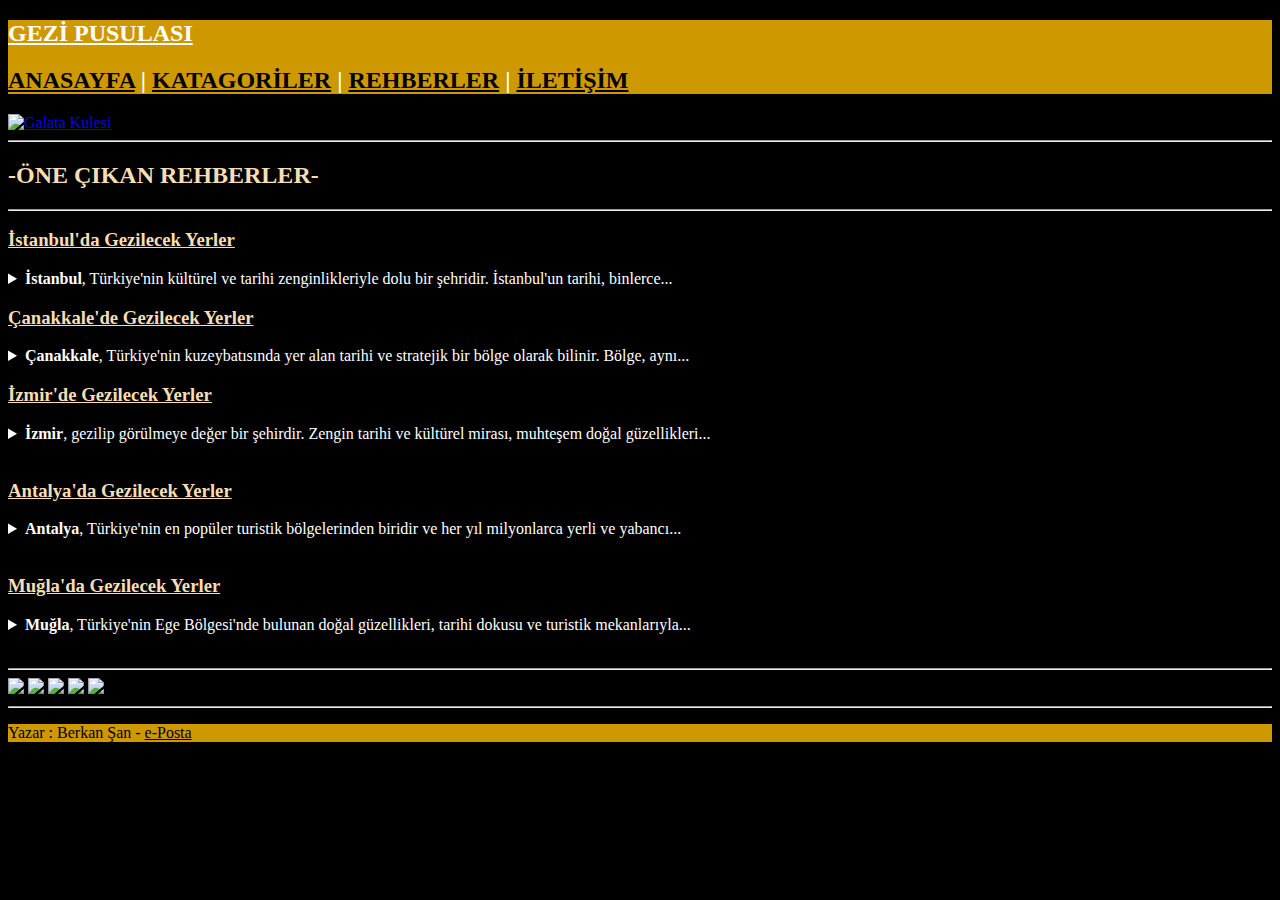
==== index.html @ 2dcc021f "Add files via upload" ====
<!DOCTYPE html>
<html lang="tr">
<head>
    <meta charset="UTF-8">
    <meta name="viewport" content="width=device-width, initial-scale=1.0">
    <title>GEZİ PUSULASI.com</title>
    <link rel="stylesheet" href="Gezi-pusulası-Berkan-Şan.css">
</head>
<body>
<style>
body {
    background-color: black;
}
</style>   
<section> 
    <div style="background-color:rgb(206, 153, 0);">
        <!--SİTE ADI-->
        
        <nav>
            <h2 style="color: white;">
            <a href="Gezi Pusulası -Berkan Şan .html" style="color:white;">GEZİ PUSULASI</h1>
            </h2>
            <h2 style="color: white;">
            <a href="Gezi Pusulası -Berkan Şan .html" style="color: black;">ANASAYFA</a> |
            <a href="KATAGORİLER.HTML" style="color: black;;">KATAGORİLER</a> |
            <a href="REHBERLER.HTML" style="color:  black">REHBERLER</a> |
            <a href="İLETİŞİM.HTML" style="color: black;">İLETİŞİM</a>
            </h2>
        </nav>
    </div>
    <a href="Çanakkale Geziilecek Yerler.html">
        <img src="çanakkale-görsel1.jpeg" style="max-width: 100%; height: auto;" alt="Galata Kulesi"/>
    </a>


    <!--ÇİZGİ-->
<hr>

</section>

    
<h2 style="color: wheat;">-ÖNE ÇIKAN REHBERLER-</h2>
<hr>
<article>
<!--KONU BAŞLIĞI-->
<h3 style="color:wheat">
<a href="İstanbul Gezilecek Yerler.html" style="color: wheat;">İstanbul'da Gezilecek Yerler
</a>
</h3>
<!--KONU-->
<p style="color: white;">
    <details>
        <summary style="color: white;"><b>İstanbul</b>, Türkiye'nin kültürel ve tarihi zenginlikleriyle
            dolu bir şehridir. İstanbul'un tarihi, binlerce...</summary>
        <p style="color: white;">İstanbul, Türkiye'nin kültürel ve tarihi zenginlikleriyle
            dolu bir şehridir. İstanbul'un tarihi, binlerce yıl
            öncesine dayanmaktadır ve birçok farklı
            medeniyetin izlerini taşımaktadır. İstanbul'u gezerek
            keşfetmek istiyorsanız, aşağıda bazı önemli tarihi ve
            turistik yerlere göz atabilirsiniz:</p>
    </details></p>

</article>
<article>

<h3 style="color:wheat">
    <a href="Çanakkale Geziilecek Yerler.html" style="color: wheat;">Çanakkale'de Gezilecek Yerler
</a>
</h3>
    <details>
         <summary style="color: white;"><b>Çanakkale</b>, Türkiye'nin kuzeybatısında yer alan
            tarihi ve stratejik bir bölge olarak bilinir. Bölge, aynı...</summary>
        <p style="color: white;">Çanakkale, Türkiye'nin kuzeybatısında yer alan
            tarihi ve stratejik bir bölge olarak bilinir. Bölge, aynı
            zamanda <b> 1915 yılında </b>gerçekleşen Çanakkale
            Savaşı'na ev sahipliği yapmıştır. Çanakkale'yi
            gezerek tarihini daha yakından keşfetmek
            istiyorsanız, aşağıda bazı önemli tarihi ve turistik
            yerlere göz atabilirsiniz:</span>
    </details></p>

</article>
<article>

    <h3 style="color:wheat">
        <a href="İzmir Gezilecek Yerler.html" style="color: wheat;">İzmir'de Gezilecek Yerler</a>
    </h3>
        <details>
             <summary style="color: white;"><b>İzmir</b>, gezilip görülmeye değer bir şehirdir. Zengin tarihi ve kültürel mirası, muhteşem doğal güzellikleri...</summary>
            <p style="color: white;">İzmir gezilip görülmeye değer bir şehirdir. Zengin tarihi ve kültürel mirası, muhteşem doğal güzellikleri, lezzetli mutfağı ve canlı atmosferiyle ziyaretçilerine unutulmaz bir deneyim sunar. İzmir'de tarihi yerler, plajlar, çarşılar, müzeler ve lezzet durakları gibi birçok farklı aktivite ve mekan bulunmaktadır. Şehrin sokaklarında dolaşmak, Ege Denizi kıyısında yürüyüş yapmak, tarihi dokusuyla ünlü Kemeraltı Çarşısı'nda alışveriş yapmak ve lezzetli Ege mutfağını tatmak İzmir'de geçirilecek keyifli bir zaman vaat eder.
        </details>, </p>
    
</article>
<article>

    <h3 style="color:wheat">
        <a href="Antalya Gezilecek Yerler.html" style="color: wheat;">Antalya'da Gezilecek Yerler</a>
    </h3>
        <details>
             <summary style="color: white;"><b>Antalya</b>, Türkiye'nin en popüler turistik bölgelerinden biridir ve her yıl milyonlarca yerli ve yabancı...</summary>
            <p style="color: white;">Antalya Türkiye'nin en popüler turistik bölgelerinden biridir ve her yıl milyonlarca yerli ve yabancı turist çeker. Antalya, muhteşem doğal güzellikleri, tarihi ve kültürel mirası, sıcak iklimi ve lüks tatil köyleri ile tanınır. Özellikle yaz aylarında, Akdeniz kıyısındaki plajları ve berrak deniziyle tatilcilerin gözde mekanlarındandır.
        </details>, </p>
    
</article>
<article>

    <h3 style="color:wheat">
        <a href="Muğla Gezilecek Yerler.html" style="color: wheat;">Muğla'da Gezilecek Yerler</a>
    </h3>
        <details>
             <summary style="color: white;"><b>Muğla</b>, Türkiye'nin Ege Bölgesi'nde bulunan doğal güzellikleri, tarihi dokusu ve turistik mekanlarıyla...</summary>
            <p style="color: white;">Muğla, Türkiye'nin Ege Bölgesi'nde bulunan doğal güzellikleri, tarihi dokusu ve turistik mekanlarıyla oldukça popüler bir şehridir.Muğla'da bulunan Bodrum, Marmaris, Fethiye, Datça gibi turistik merkezler, hem yerli hem de yabancı turistlerin ilgisini çeker. Bu bölgelerdeki masmavi denizleri, muhteşem plajları, antik kentleri ve doğal güzellikleri keşfetmek için idealdir. Ayrıca Muğla'nın yöresel lezzetleri ve kültürel etkinlikleri de ziyaretçilere unutulmaz bir deneyim sunar.
        </details>, </p>
    
</article>
<hr>
<article>
<a href="Antalya Gezilecek Yerler.html">
<img src="KARE-Antalya-görseli1.jpeg" id="kare-resim"></a>
<a href="Çanakkale Geziilecek Yerler.html">
<img src="KARE-çanakkale-görsel1.jpeg" id="kare-resim"></a>
<a href="İstanbul Gezilecek Yerler.html">
<img src="KARE-istanbul-görsel1.jpeg" id="kare-resim"></a>
<a href="İzmir Gezilecek Yerler.html">
<img src="KARE-İzmir-görseli1.jpeg" id="kare-resim"></a>
<a href="Muğla Gezilecek Yerler.html">
<img src="KARE-muğla-görsel1.jpeg" id="kare-resim"></a>
</article>
<hr>
<div style="background-color:rgb(206, 153, 0);">
<!--ALT BİLGİ-->
<footer>
    <p style="color: black;"> Yazar : Berkan Şan - <a href="mailto:berkansan5234@gmail.com" style="color: black;">e-Posta</a></p>
</footer>
</div>
    
</body>
</html>
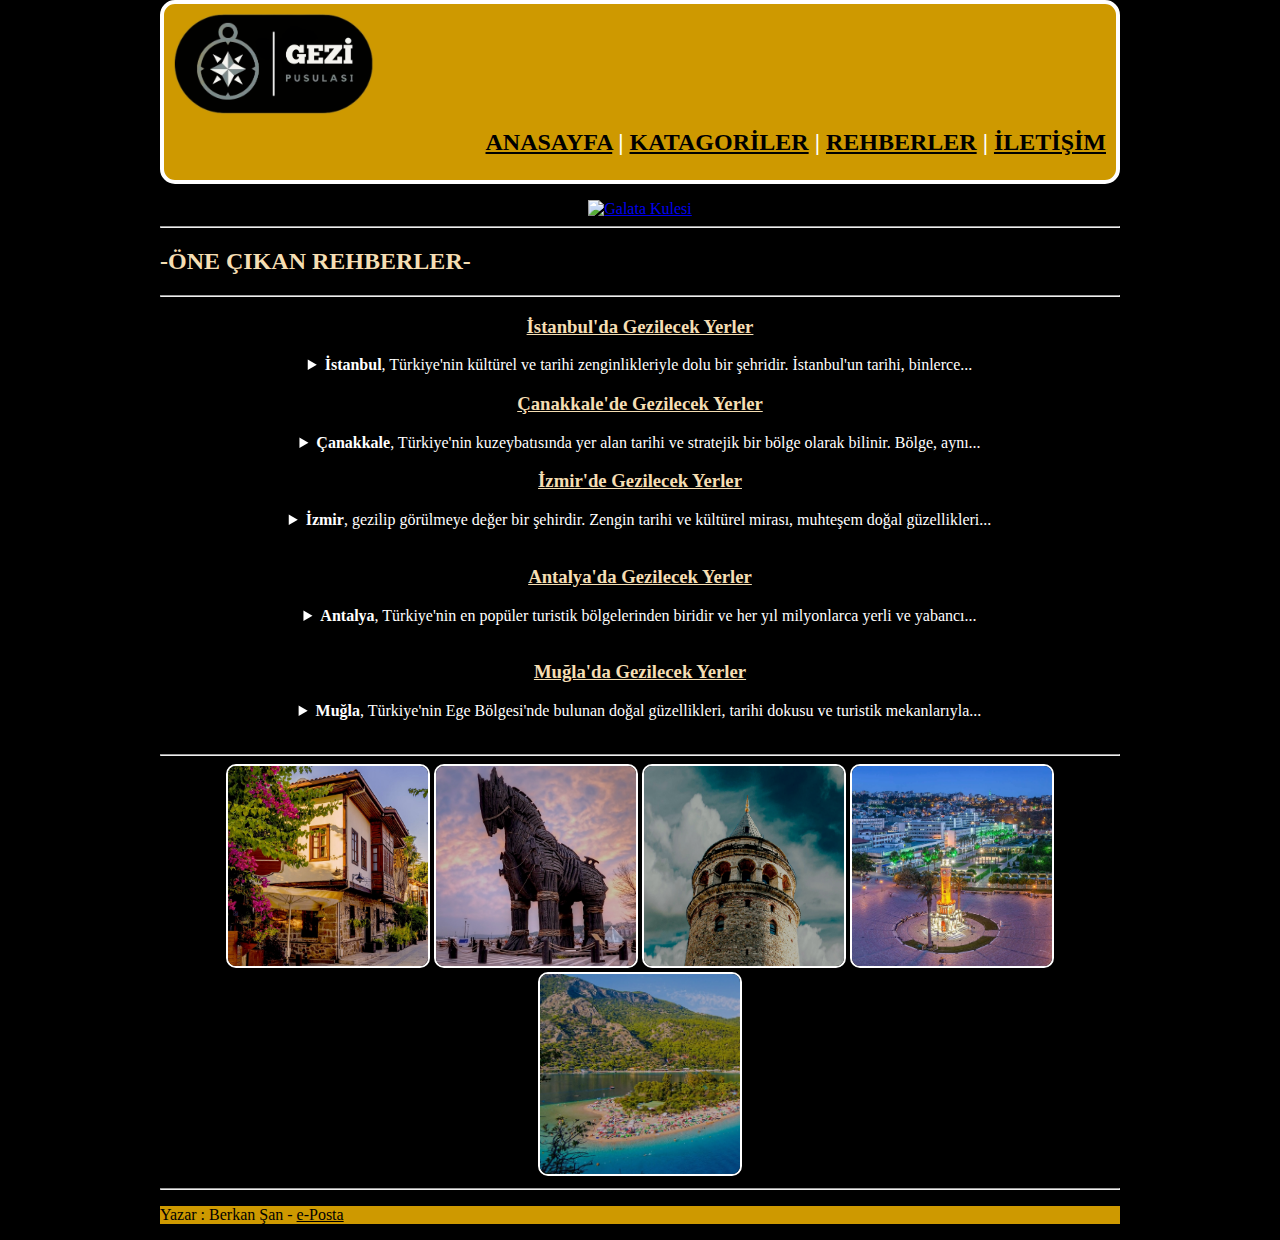
==== commit 783f5120: "Add files via upload" ====
--- a/index.html
+++ b/index.html
@@ -4,7 +4,7 @@
     <meta charset="UTF-8">
     <meta name="viewport" content="width=device-width, initial-scale=1.0">
     <title>GEZİ PUSULASI.com</title>
-    <link rel="stylesheet" href="Gezi-pusulası-Berkan-Şan.css">
+    <link rel="stylesheet" href="index.css">
 </head>
 <body>
 <style>
@@ -13,23 +13,22 @@
 }
 </style>   
 <section> 
-    <div style="background-color:rgb(206, 153, 0);">
+    <div>
         <!--SİTE ADI-->
         
-        <nav>
-            <h2 style="color: white;">
-            <a href="Gezi Pusulası -Berkan Şan .html" style="color:white;">GEZİ PUSULASI</h1>
-            </h2>
-            <h2 style="color: white;">
-            <a href="Gezi Pusulası -Berkan Şan .html" style="color: black;">ANASAYFA</a> |
-            <a href="KATAGORİLER.HTML" style="color: black;;">KATAGORİLER</a> |
-            <a href="REHBERLER.HTML" style="color:  black">REHBERLER</a> |
+        <nav id="üst-navbar">
+            <img src="logogezi.png" id="logo">
+            <h2 style="color: white;" id="menü">
+            <a href="index.html" style="color: black;">ANASAYFA</a> |
+            <a href="KATAGORİLER.HTML" style="color: black;">KATAGORİLER</a> |
+            <a href="REHBERLER.HTML" style="color:  black;">REHBERLER</a> |
             <a href="İLETİŞİM.HTML" style="color: black;">İLETİŞİM</a>
             </h2>
         </nav>
     </div>
+    <p></p>
     <a href="Çanakkale Geziilecek Yerler.html">
-        <img src="çanakkale-görsel1.jpeg" style="max-width: 100%; height: auto;" alt="Galata Kulesi"/>
+        <img src="çanakkalegörsel1.jpeg" style="max-width: 100%; height: auto;" alt="Galata Kulesi"/>
     </a>
 
 
--- a/index.css
+++ b/index.css
@@ -0,0 +1,41 @@
+#kare-resim{
+    height: 200px;
+    width: 200px;
+    border-color: white;
+    border-width: 2px;
+    border-style: solid;
+    border-radius: 10px;
+   }
+
+#üst-navbar{
+    background-color: rgb(206, 153, 0);
+    border-style: solid;
+    border-width: 4px;
+    border-radius: 15px;
+    border-color: white;
+    text-align: right;
+    line-height: 16px;
+    padding: 10px;
+}
+ 
+
+body{
+    margin:0 auto;
+    text-align:center;
+    width:960px;
+}
+
+h2{text-align: left;
+}
+
+p{
+    text-align: left;
+}
+
+#logo{
+    width: 200px;
+    display: block;
+}
+#menü{
+    text-align: right;
+}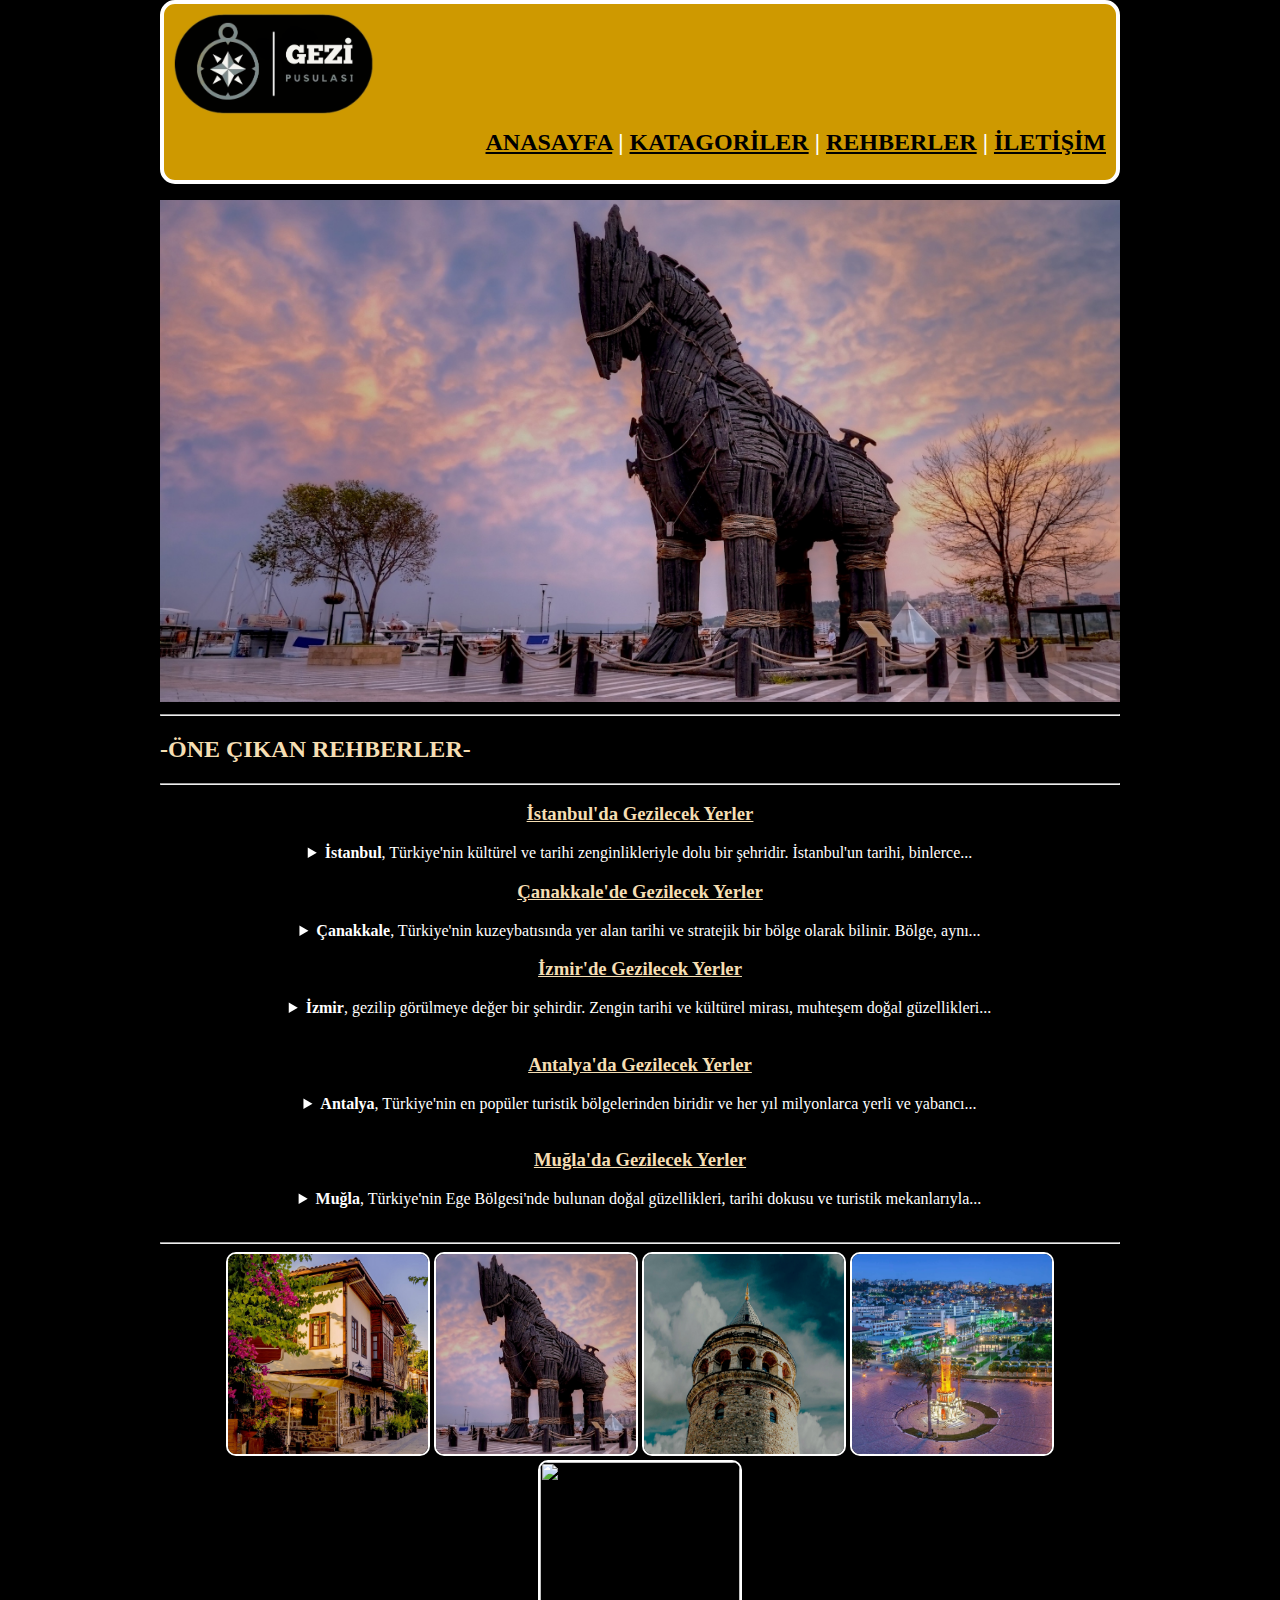
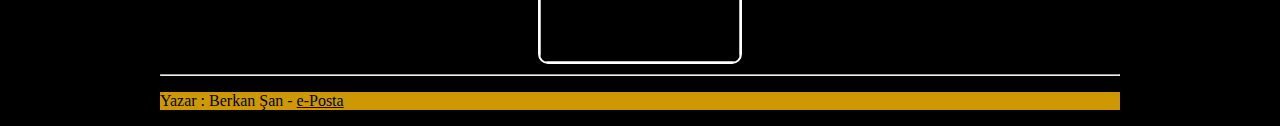
==== commit a02487f7: "Add files via upload" ====
--- a/index.html
+++ b/index.html
@@ -26,18 +26,17 @@
             </h2>
         </nav>
     </div>
-    <p></p>
-    <a href="Çanakkale Geziilecek Yerler.html">
-        <img src="çanakkalegörsel1.jpeg" style="max-width: 100%; height: auto;" alt="Galata Kulesi"/>
-    </a>
 
 
-    <!--ÇİZGİ-->
-<hr>
+
 
 </section>
-
     
+<p></p>
+<a href="Çanakkale Geziilecek Yerler.html">
+<img src="çanakkalegörsel1.jpeg" style="max-width: 100%; height: auto;" alt="Galata Kulesi"/>
+</a>    
+<hr>
 <h2 style="color: wheat;">-ÖNE ÇIKAN REHBERLER-</h2>
 <hr>
 <article>
@@ -123,9 +122,11 @@
 <a href="İzmir Gezilecek Yerler.html">
 <img src="KARE-İzmir-görseli1.jpeg" id="kare-resim"></a>
 <a href="Muğla Gezilecek Yerler.html">
-<img src="KARE-muğla-görsel1.jpeg" id="kare-resim"></a>
+<img src="KARE-muğla-görsel1.jpeg" id="kare-resim"></a>
 </article>
 <hr>
+
+    
 <div style="background-color:rgb(206, 153, 0);">
 <!--ALT BİLGİ-->
 <footer>
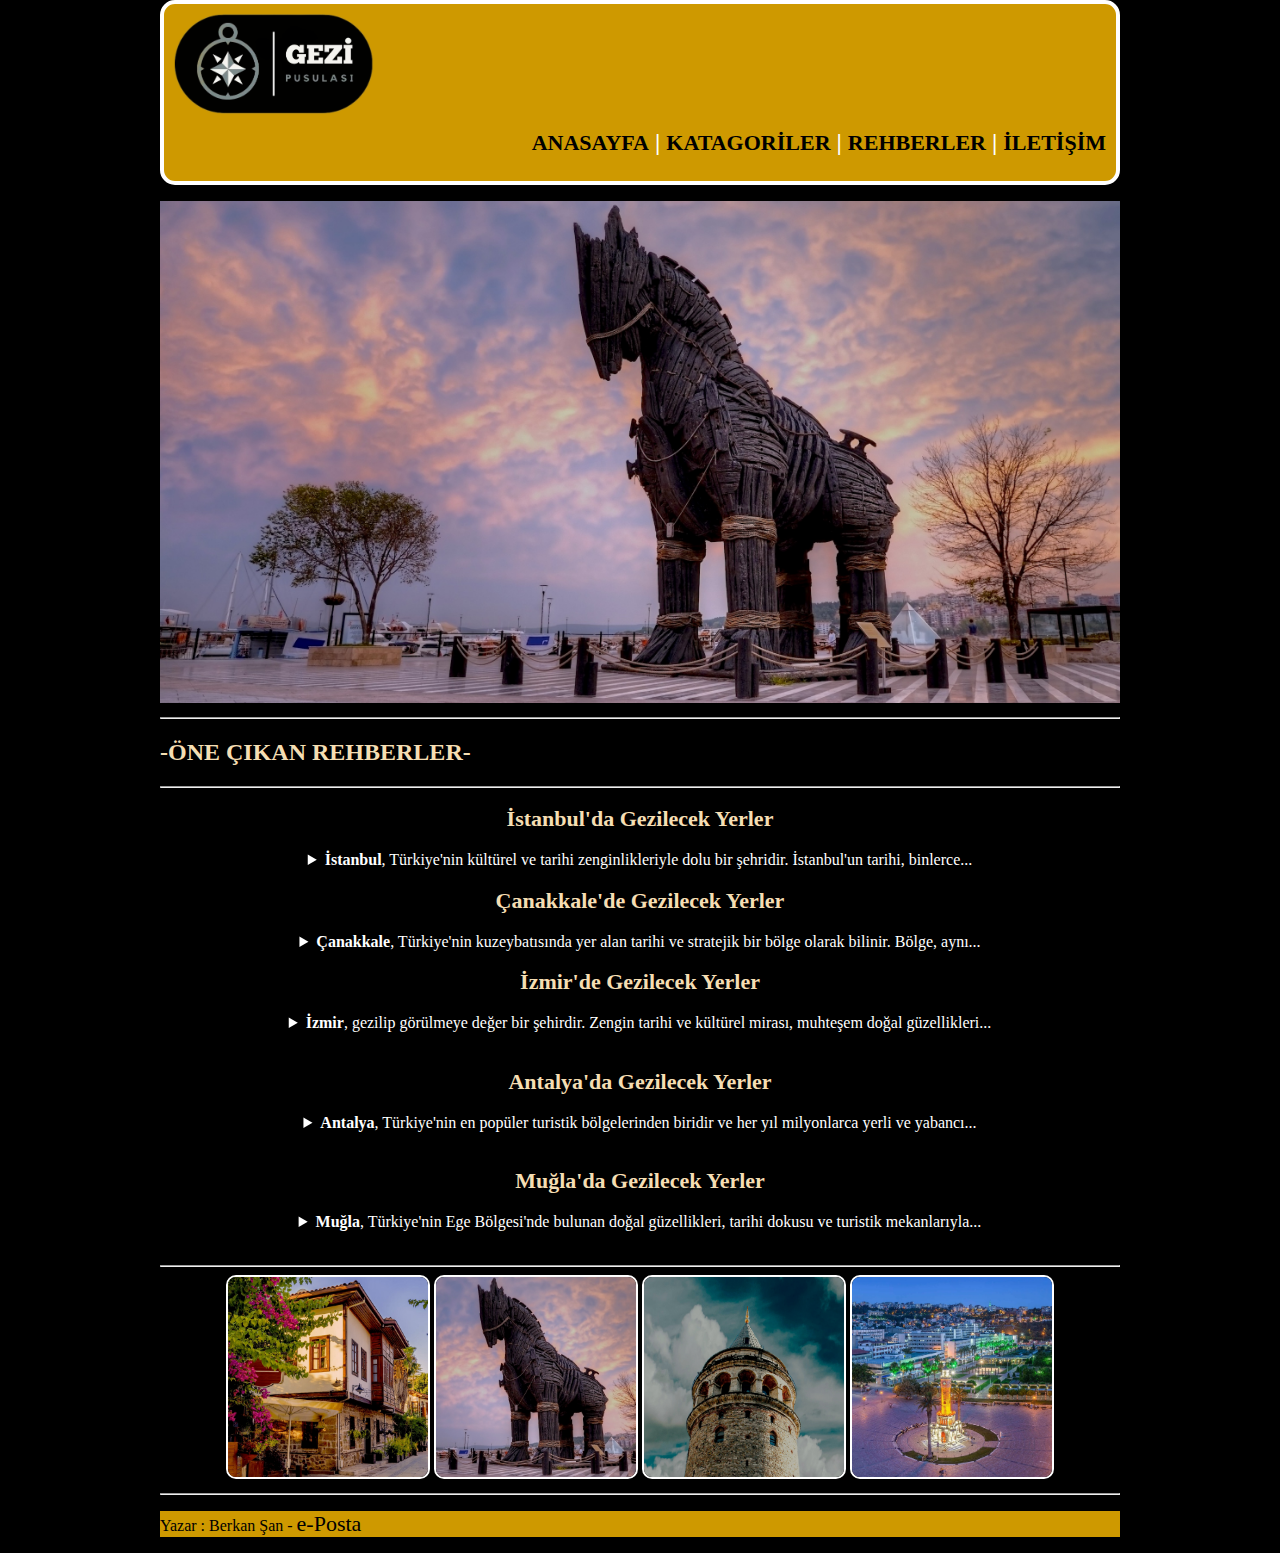
==== commit 34c37d7c: "Update index.html" ====
--- a/index.html
+++ b/index.html
@@ -5,6 +5,7 @@
     <meta name="viewport" content="width=device-width, initial-scale=1.0">
     <title>GEZİ PUSULASI.com</title>
     <link rel="stylesheet" href="index.css">
+    <link rel="stylesheet" href="genel.css">
 </head>
 <body>
 <style>
@@ -121,8 +122,6 @@
 <img src="KARE-istanbul-görsel1.jpeg" id="kare-resim"></a>
 <a href="İzmir Gezilecek Yerler.html">
 <img src="KARE-İzmir-görseli1.jpeg" id="kare-resim"></a>
-<a href="Muğla Gezilecek Yerler.html">
-<img src="KARE-muğla-görsel1.jpeg" id="kare-resim"></a>
 </article>
 <hr>
 
--- a/index.css
+++ b/index.css
@@ -38,4 +38,9 @@
 }
 #menü{
     text-align: right;
-}+}
+
+a:link{color: orange; font-size: 22px;}
+a:visited{color: gray;}
+a:hover{background-color: white; cursor: hand;}
+a:active{font-size: 40px;}
--- a/genel.css
+++ b/genel.css
@@ -0,0 +1,7 @@
+a{
+    text-decoration:none;
+}
+a:link{color: orange; font-size: 22px;}
+a:visited{color: gray;}
+a:hover{background-color: white; cursor: hand;}
+a:active{font-size: 40px;}
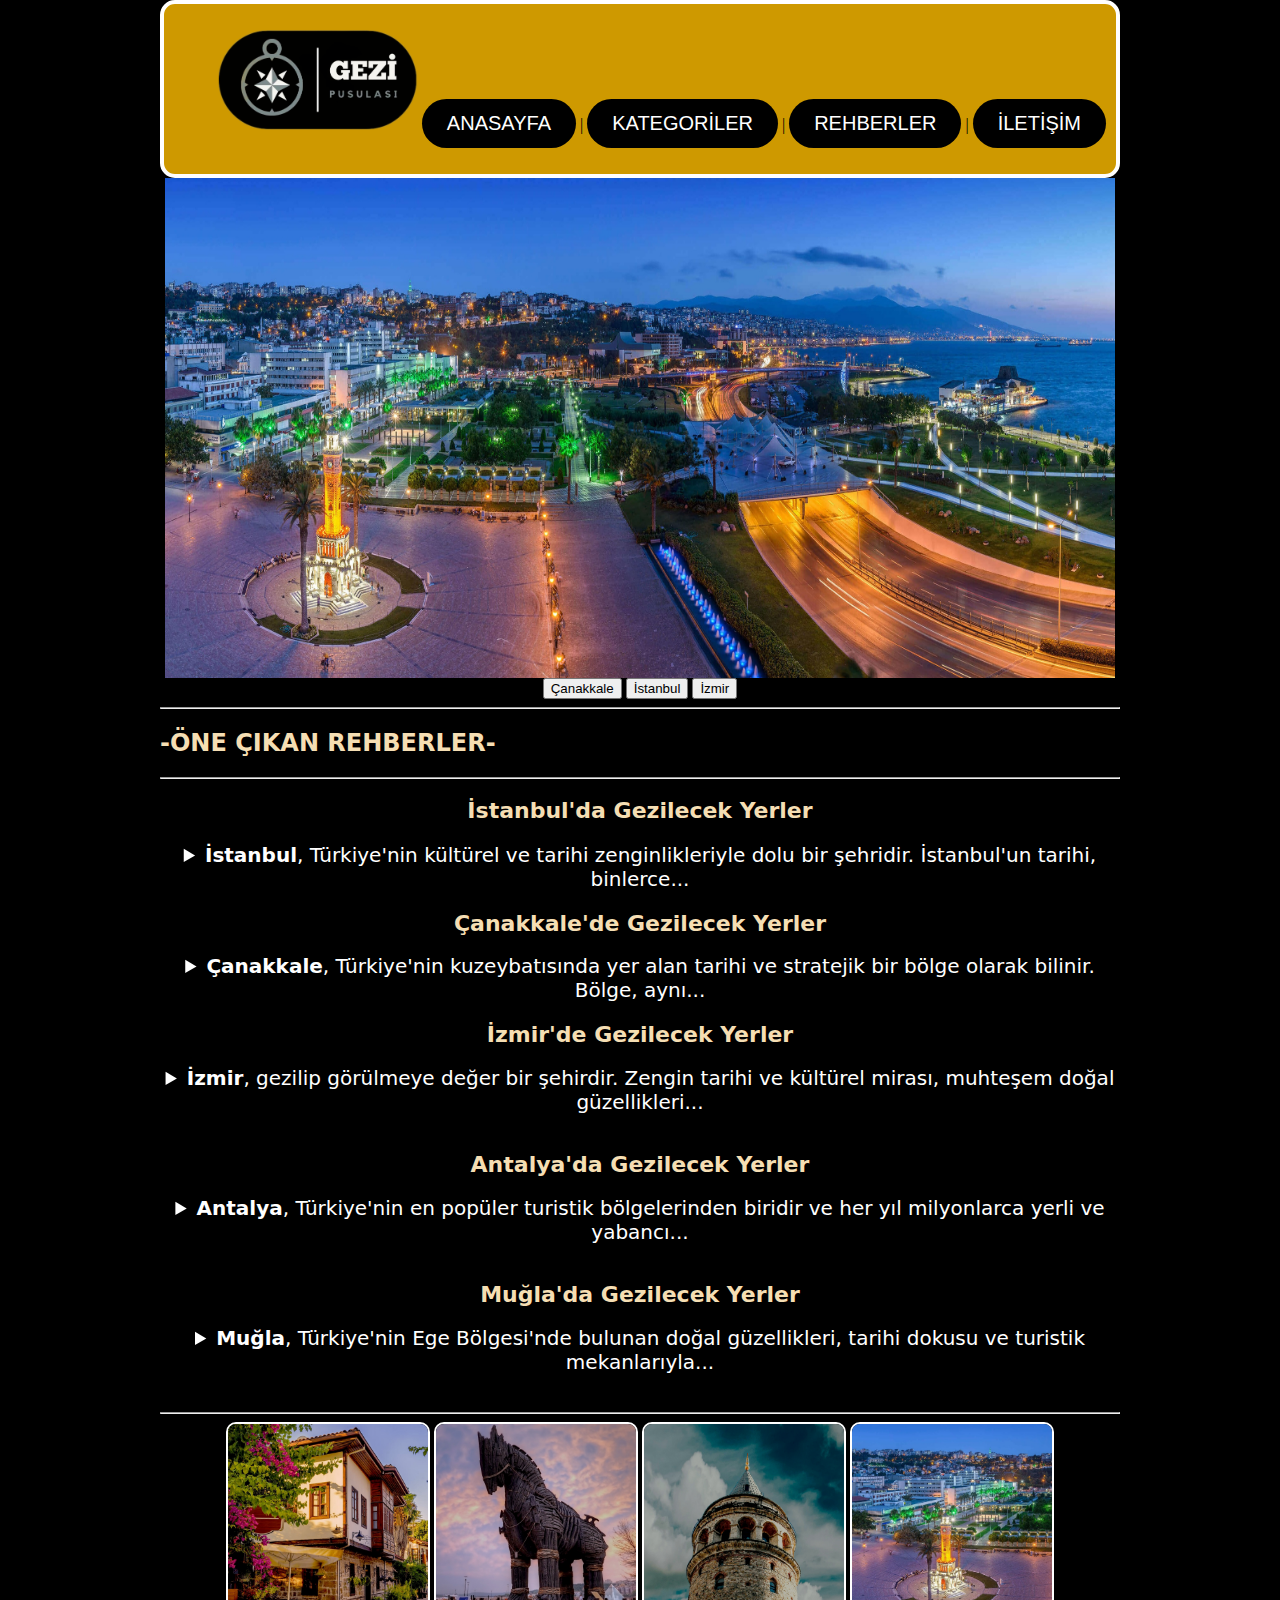
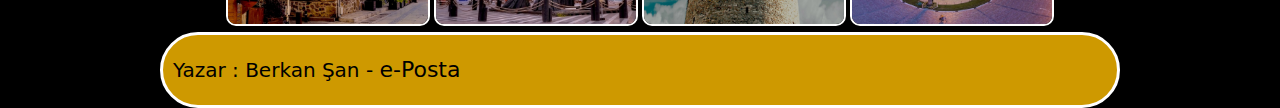
==== commit 72f9b40a: "Add files via upload" ====
--- a/index.html
+++ b/index.html
@@ -6,38 +6,81 @@
     <title>GEZİ PUSULASI.com</title>
     <link rel="stylesheet" href="index.css">
     <link rel="stylesheet" href="genel.css">
+    <script type="text/javascript" src="genel.js"></script>
+    
+<script>
+        function zeminKirmizi(){
+            document.body.style.background='red';
+        }
+        function zeminBeyaz(){
+            document.body.style.background='white';
+        }
+        function baslik(){
+            document.getElementById('demo').innerHTML ='hello world'
+        }
+        function resim1goster(){
+            document.getElementById('resim1').style.zIndex=2;
+            document.getElementById('resim2').style.zIndex=1;
+            document.getElementById('resim3').style.zIndex=1;
+        }
+        function resim2goster(){
+            document.getElementById('resim1').style.zIndex=1;
+            document.getElementById('resim2').style.zIndex=2;
+            document.getElementById('resim3').style.zIndex=1;
+        }
+        function resim3goster(){
+            document.getElementById('resim1').style.zIndex=1;
+            document.getElementById('resim2').style.zIndex=1;
+            document.getElementById('resim3').style.zIndex=2;
+        }
+
+ </script>
+
 </head>
 <body>
 <style>
 body {
     background-color: black;
 }
+
 </style>   
+ 
 <section> 
     <div>
         <!--SİTE ADI-->
         
         <nav id="üst-navbar">
-            <img src="logogezi.png" id="logo">
-            <h2 style="color: white;" id="menü">
-            <a href="index.html" style="color: black;">ANASAYFA</a> |
-            <a href="KATAGORİLER.HTML" style="color: black;">KATAGORİLER</a> |
-            <a href="REHBERLER.HTML" style="color:  black;">REHBERLER</a> |
-            <a href="İLETİŞİM.HTML" style="color: black;">İLETİŞİM</a>
-            </h2>
+            <ul>
+             <li><img src="logogezi.png" id="logo"></li>
+             <li><button onclick="document.location='index.html'">ANASAYFA</button></li> |
+             <li><button onclick="document.location='KATAGORİLER.HTML'">KATEGORİLER</button></li> |
+             <button onclick="document.location='REHBERLER.HTML'">REHBERLER</button> |
+             <button onclick="document.location='İLETİŞİM.HTML'">İLETİŞİM</button>   
+            </ul>
+            
         </nav>
     </div>
 
+</section>
+    
+<div id="galeri">
+    <img src="çanakkalegörsel1.jpeg" id="resim1">
+    <img src="istanbul-görsel1.jpeg" id="resim2">
+    <img src="İzmir-görseli1.jpeg" id="resim3">
+
+</div>
+<div>
+    <input type="button" onmousemove="resim1goster()" value="Çanakkale">
+    <input type="button" onmousemove="resim2goster()" value="İstanbul">
+    <input type="button" onmousemove="resim3goster()" value="İzmir">
+
+</div>
 
 
+    <!--ÇİZGİ-->
+<hr>
 
-</section>
-    
-<p></p>
-<a href="Çanakkale Geziilecek Yerler.html">
-<img src="çanakkalegörsel1.jpeg" style="max-width: 100%; height: auto;" alt="Galata Kulesi"/>
-</a>    
-<hr>
+
 <h2 style="color: wheat;">-ÖNE ÇIKAN REHBERLER-</h2>
 <hr>
 <article>
@@ -123,13 +166,12 @@
 <a href="İzmir Gezilecek Yerler.html">
 <img src="KARE-İzmir-görseli1.jpeg" id="kare-resim"></a>
 </article>
-<hr>
+<footer>
 
-    
-<div style="background-color:rgb(206, 153, 0);">
-<!--ALT BİLGİ-->
-<footer>
-    <p style="color: black;"> Yazar : Berkan Şan - <a href="mailto:berkansan5234@gmail.com" style="color: black;">e-Posta</a></p>
+<div id="footer" style="background-color:rgb(206, 153, 0);">
+
+
+    <p style="color: black;"> Yazar : Berkan Şan - <a href="mailto:berkansan5234@gmail.com" style="color: black;" id="footermetin">e-Posta</a>
 </footer>
 </div>
     
--- a/index.css
+++ b/index.css
@@ -18,6 +18,9 @@
     padding: 10px;
 }
  
+li {
+    display: inline-block;
+}
 
 body{
     margin:0 auto;
@@ -26,10 +29,23 @@
 }
 
 h2{text-align: left;
+    font-family: system-ui, -apple-system, BlinkMacSystemFont, 'Segoe UI', Roboto, Oxygen, Ubuntu, Cantarell, 'Open Sans', 'Helvetica Neue', sans-serif;
+
 }
 
 p{
     text-align: left;
+    font-size: 20px;
+    font-family: system-ui, -apple-system, BlinkMacSystemFont, 'Segoe UI', Roboto, Oxygen, Ubuntu, Cantarell, 'Open Sans', 'Helvetica Neue', sans-serif;
+}
+summary{
+    font-size: 20px;
+    font-family: system-ui, -apple-system, BlinkMacSystemFont, 'Segoe UI', Roboto, Oxygen, Ubuntu, Cantarell, 'Open Sans', 'Helvetica Neue', sans-serif;
+
+}
+h3{
+    font-family: system-ui, -apple-system, BlinkMacSystemFont, 'Segoe UI', Roboto, Oxygen, Ubuntu, Cantarell, 'Open Sans', 'Helvetica Neue', sans-serif;
+
 }
 
 #logo{
@@ -44,3 +60,17 @@
 a:visited{color: gray;}
 a:hover{background-color: white; cursor: hand;}
 a:active{font-size: 40px;}
+
+#galeri{ position: relative; width: 10px; height: 500px;}
+div>img{ width: 950px; height:500px; position: absolute;}
+div>button{  display: inline-block;
+    padding: 13px 25px;
+    font-size: 20px;
+    cursor: pointer;
+    text-align: center;
+    text-decoration: none;
+    outline: none;
+    color: #fff;
+    background-color: black;
+    border: none;
+    border-radius: 50px;}--- a/genel.css
+++ b/genel.css
@@ -5,3 +5,90 @@
 a:visited{color: gray;}
 a:hover{background-color: white; cursor: hand;}
 a:active{font-size: 40px;}
+
+#logo{
+    width: 200px;
+    display: block;
+}
+
+#menü{
+    text-align: right;
+
+}
+
+#üst-navbar{
+    background-color: rgb(206, 153, 0);
+    border-style: solid;
+    border-width: 4px;
+    border-radius: 15px;
+    border-color: white;
+    text-align: right;
+    line-height: 16px;
+    padding: 10px;
+    
+}
+li {
+    display: inline-block;
+}
+
+button {
+    display: inline-block;
+    padding: 13px 25px;
+    font-size: 20px;
+    cursor: pointer;
+    text-align: center;
+    text-decoration: none;
+    outline: none;
+    color: #fff;
+    background-color: black;
+    border: none;
+    border-radius: 50px;
+    
+    
+  }
+button:hover {background-color: grey}
+        
+button:active {
+    background-color: grey;
+    box-shadow: 0 5px #666;
+    transform: translateY(4px);
+}
+footer{
+    background-color: rgb(206, 153, 0);
+    border-style: solid;
+    border-width: 3px;
+    border-radius: 50px;
+    border-color: white;
+    text-align: center;
+    line-height: 10px;
+    padding: 10px;
+    font-size: 22px;
+ 
+}
+
+h2{text-align: left;
+    font-family: system-ui, -apple-system, BlinkMacSystemFont, 'Segoe UI', Roboto, Oxygen, Ubuntu, Cantarell, 'Open Sans', 'Helvetica Neue', sans-serif;
+
+}
+
+p{
+    text-align: left;
+    font-size: 20px;
+    font-family: system-ui, -apple-system, BlinkMacSystemFont, 'Segoe UI', Roboto, Oxygen, Ubuntu, Cantarell, 'Open Sans', 'Helvetica Neue', sans-serif;
+}
+summary{
+    font-size: 20px;
+    font-family: system-ui, -apple-system, BlinkMacSystemFont, 'Segoe UI', Roboto, Oxygen, Ubuntu, Cantarell, 'Open Sans', 'Helvetica Neue', sans-serif;
+
+}
+h3{
+    font-family: system-ui, -apple-system, BlinkMacSystemFont, 'Segoe UI', Roboto, Oxygen, Ubuntu, Cantarell, 'Open Sans', 'Helvetica Neue', sans-serif;
+
+}
+
+#görsel{
+    border-color: white;
+    border-width: 2px;
+    border-style: solid;
+    border-radius: 10px;
+   }